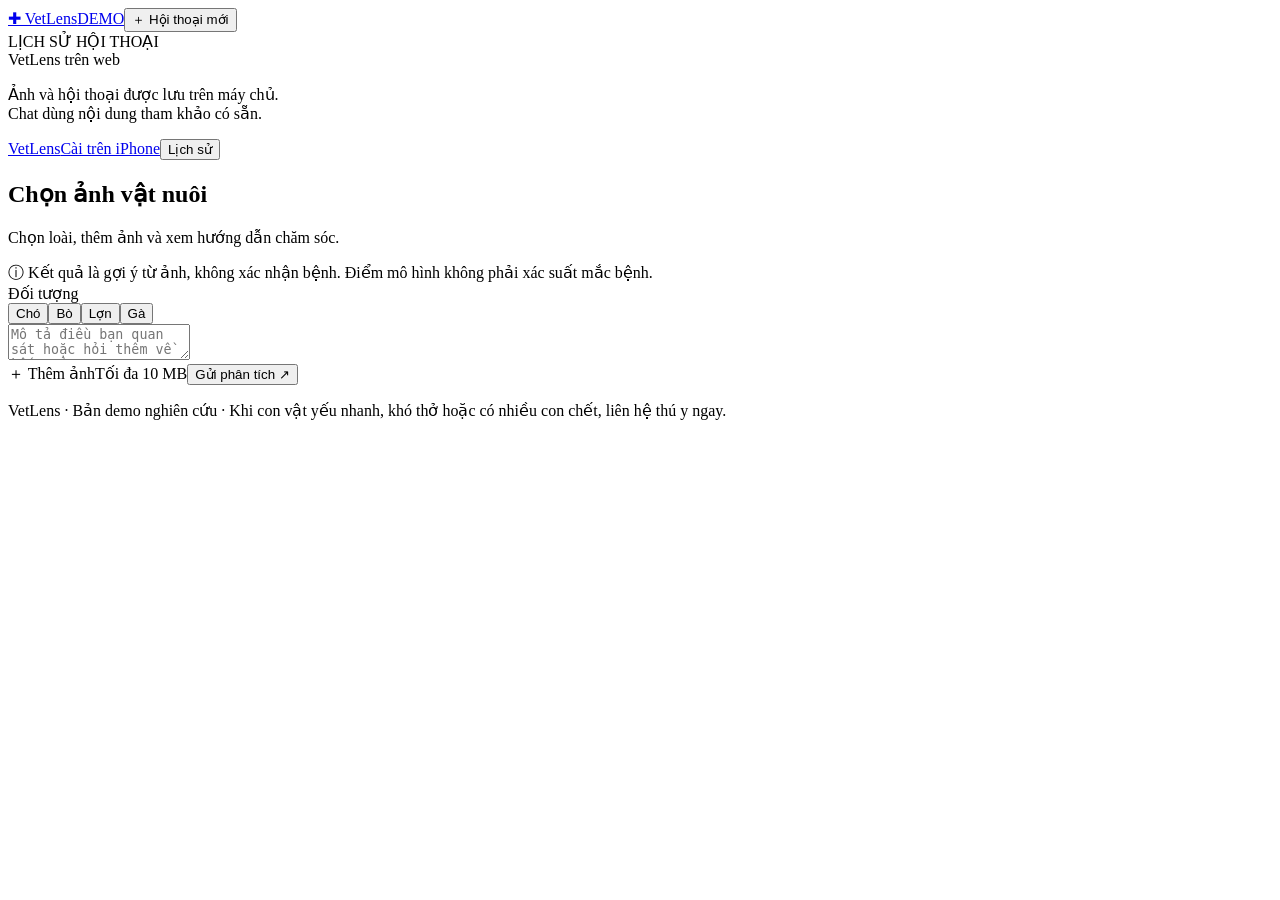
==== web/static/index.html @ fe1cc3b9 "Deploy VetLens web and iOS PWA with Render configuration" ====
<!doctype html>
<html lang="vi"><head><meta charset="utf-8"><meta name="viewport" content="width=device-width,initial-scale=1"><title>VetLens — Trợ lý sức khỏe vật nuôi</title><link rel="stylesheet" href="/static/style.css"><meta name="theme-color" content="#10533E"><meta name="apple-mobile-web-app-capable" content="yes"><meta name="apple-mobile-web-app-title" content="VetLens"><link rel="manifest" href="/static/manifest.webmanifest"><link rel="apple-touch-icon" href="/static/icons/apple-touch-icon.png"></head>
<body>
<aside><a class="brand" href="/"><span class="brand-icon">✚</span> VetLens<span class="demo">DEMO</span></a><button id="new" class="new">＋ Hội thoại mới</button><div class="section-label">LỊCH SỬ HỘI THOẠI</div><nav id="history" aria-label="Lịch sử hội thoại"></nav><div class="sidebar-bottom"><span class="dot"></span> VetLens trên web<p>Ảnh và hội thoại được lưu trên máy chủ.<br>Chat dùng nội dung tham khảo có sẵn.</p></div></aside>
<main><header><a class="brand" href="/">VetLens</a><a class="install-link" href="/install">Cài trên iPhone</a><button type="button" id="history-toggle">Lịch sử</button></header>
<section id="conversation" aria-live="polite"><div id="welcome"><h2>Chọn ảnh vật nuôi</h2><p>Chọn loài, thêm ảnh và xem hướng dẫn chăm sóc.</p></div><div id="messages"></div></section>
<section class="compose-area"><div class="notice">ⓘ Kết quả là gợi ý từ ảnh, không xác nhận bệnh. Điểm mô hình không phải xác suất mắc bệnh.</div><form id="composer"><div class="species-row"><span>Đối tượng</span><div id="species" role="group" aria-label="Chọn loài"><button type="button" data-species="dog" class="selected">Chó</button><button type="button" data-species="cattle">Bò</button><button type="button" data-species="pig">Lợn</button><button type="button" data-species="chicken">Gà</button></div></div><div id="hint" class="hint"></div><div id="attachment" hidden><img id="preview" alt="Ảnh chuẩn bị gửi"><span id="filename"></span><button type="button" id="remove" aria-label="Bỏ ảnh">×</button></div><textarea id="question" rows="2" maxlength="2000" placeholder="Mô tả điều bạn quan sát hoặc hỏi thêm về kết quả…" aria-label="Nội dung tin nhắn"></textarea><div class="composer-bottom"><label class="upload" for="file">＋ Thêm ảnh<input id="file" type="file" accept="image/jpeg,image/png,image/webp,image/bmp,image/tiff" hidden></label><span class="file-note">Tối đa 10 MB</span><button id="send" type="submit">Gửi phân tích <span>↗</span></button></div></form><p id="status" role="status"></p></section><footer>VetLens · Bản demo nghiên cứu · Khi con vật yếu nhanh, khó thở hoặc có nhiều con chết, liên hệ thú y ngay.</footer><p id="connection-state" role="status" hidden></p></main><script src="/static/app.js" defer></script><script src="/static/pwa.js" defer></script></body></html>
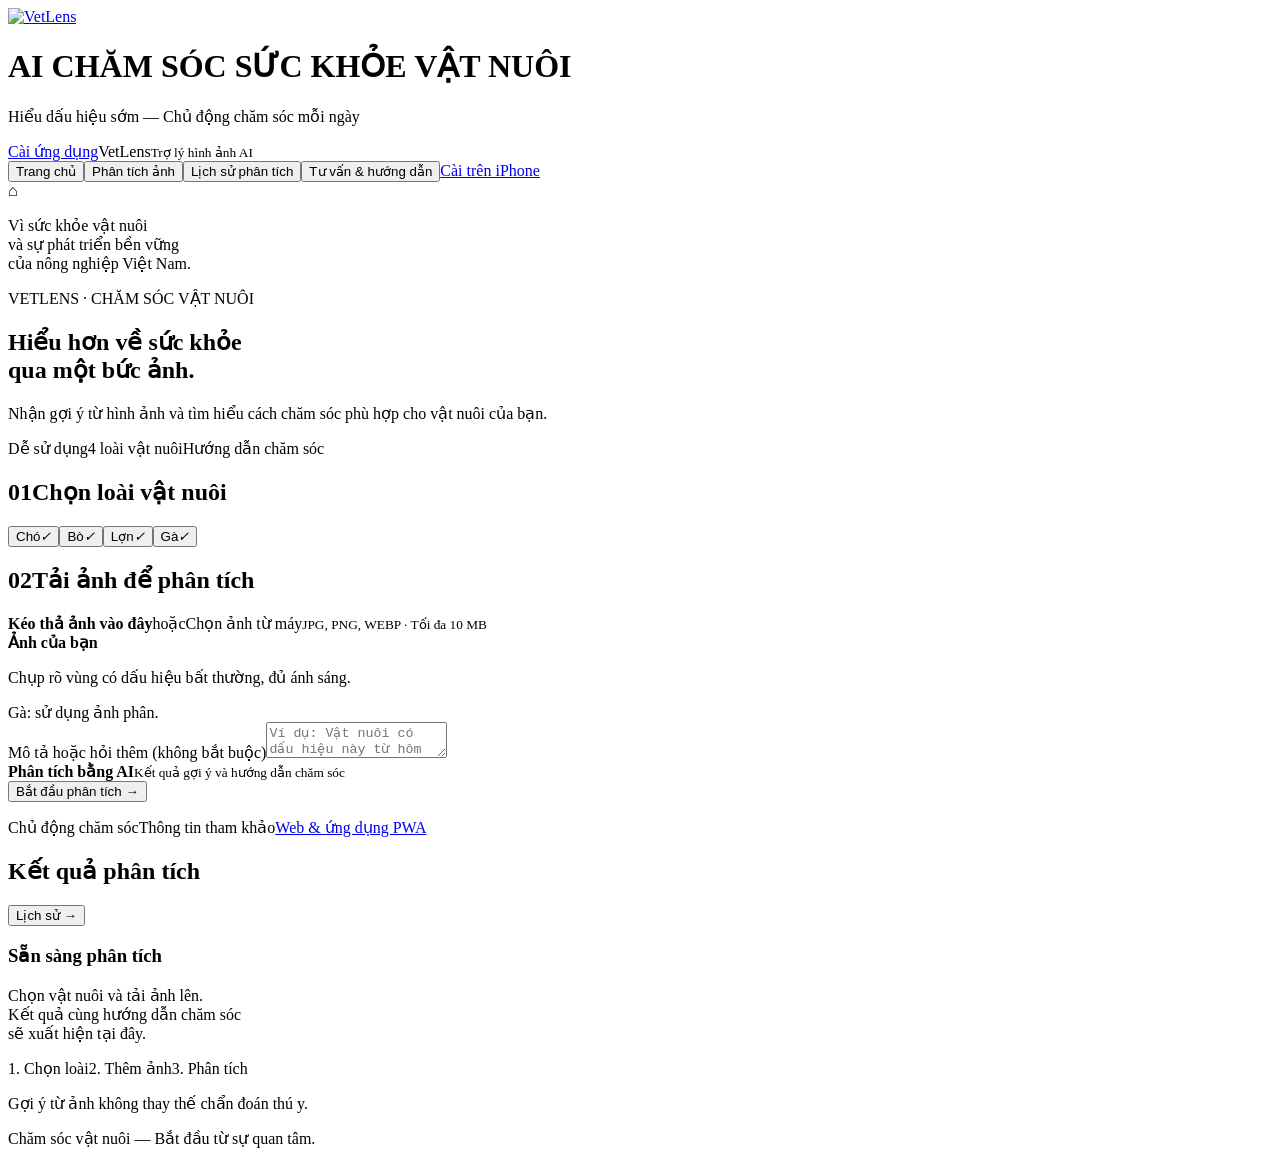
==== commit e04a13d7: "Redesign web dashboard with livestock banner, upload workspace and results panel" ====
--- a/web/static/index.html
+++ b/web/static/index.html
@@ -1,7 +1,12 @@
 <!doctype html>
-<html lang="vi"><head><meta charset="utf-8"><meta name="viewport" content="width=device-width,initial-scale=1"><title>VetLens — Trợ lý sức khỏe vật nuôi</title><link rel="stylesheet" href="/static/style.css"><meta name="theme-color" content="#10533E"><meta name="apple-mobile-web-app-capable" content="yes"><meta name="apple-mobile-web-app-title" content="VetLens"><link rel="manifest" href="/static/manifest.webmanifest"><link rel="apple-touch-icon" href="/static/icons/apple-touch-icon.png"></head>
+<html lang="vi"><head><meta charset="utf-8"><meta name="viewport" content="width=device-width,initial-scale=1"><title>VetLens — AI chăm sóc vật nuôi</title><meta name="theme-color" content="#064c48"><meta name="apple-mobile-web-app-capable" content="yes"><meta name="apple-mobile-web-app-title" content="VetLens"><link rel="manifest" href="/static/manifest.webmanifest"><link rel="apple-touch-icon" href="/static/icons/apple-touch-icon.png"><link rel="stylesheet" href="/static/style.css"><link rel="stylesheet" href="/static/dashboard.css"></head>
 <body>
-<aside><a class="brand" href="/"><span class="brand-icon">✚</span> VetLens<span class="demo">DEMO</span></a><button id="new" class="new">＋ Hội thoại mới</button><div class="section-label">LỊCH SỬ HỘI THOẠI</div><nav id="history" aria-label="Lịch sử hội thoại"></nav><div class="sidebar-bottom"><span class="dot"></span> VetLens trên web<p>Ảnh và hội thoại được lưu trên máy chủ.<br>Chat dùng nội dung tham khảo có sẵn.</p></div></aside>
-<main><header><a class="brand" href="/">VetLens</a><a class="install-link" href="/install">Cài trên iPhone</a><button type="button" id="history-toggle">Lịch sử</button></header>
-<section id="conversation" aria-live="polite"><div id="welcome"><h2>Chọn ảnh vật nuôi</h2><p>Chọn loài, thêm ảnh và xem hướng dẫn chăm sóc.</p></div><div id="messages"></div></section>
-<section class="compose-area"><div class="notice">ⓘ Kết quả là gợi ý từ ảnh, không xác nhận bệnh. Điểm mô hình không phải xác suất mắc bệnh.</div><form id="composer"><div class="species-row"><span>Đối tượng</span><div id="species" role="group" aria-label="Chọn loài"><button type="button" data-species="dog" class="selected">Chó</button><button type="button" data-species="cattle">Bò</button><button type="button" data-species="pig">Lợn</button><button type="button" data-species="chicken">Gà</button></div></div><div id="hint" class="hint"></div><div id="attachment" hidden><img id="preview" alt="Ảnh chuẩn bị gửi"><span id="filename"></span><button type="button" id="remove" aria-label="Bỏ ảnh">×</button></div><textarea id="question" rows="2" maxlength="2000" placeholder="Mô tả điều bạn quan sát hoặc hỏi thêm về kết quả…" aria-label="Nội dung tin nhắn"></textarea><div class="composer-bottom"><label class="upload" for="file">＋ Thêm ảnh<input id="file" type="file" accept="image/jpeg,image/png,image/webp,image/bmp,image/tiff" hidden></label><span class="file-note">Tối đa 10 MB</span><button id="send" type="submit">Gửi phân tích <span>↗</span></button></div></form><p id="status" role="status"></p></section><footer>VetLens · Bản demo nghiên cứu · Khi con vật yếu nhanh, khó thở hoặc có nhiều con chết, liên hệ thú y ngay.</footer><p id="connection-state" role="status" hidden></p></main><script src="/static/app.js" defer></script><script src="/static/pwa.js" defer></script></body></html>
+<header class="masthead"><a href="/" class="site-logo"><img src="/static/icons/icon-192.png" alt="VetLens"></a><div class="masthead-title"><h1>AI CHĂM SÓC SỨC KHỎE VẬT NUÔI</h1><p>Hiểu dấu hiệu sớm — Chủ động chăm sóc mỗi ngày</p></div><a class="install-link" href="/install"><span data-icon="phone"></span>Cài ứng dụng</a><span class="system-badge"><i></i><span>VetLens<small>Trợ lý hình ảnh AI</small></span></span></header>
+<aside><nav class="main-nav" aria-label="Điều hướng chính"><button class="nav-active" id="home-nav"><span data-icon="home"></span>Trang chủ</button><button id="analyze-nav"><span data-icon="scan"></span>Phân tích ảnh</button><button id="history-toggle"><span data-icon="history"></span>Lịch sử phân tích</button><button id="support-nav"><span data-icon="chat"></span>Tư vấn & hướng dẫn</button><a href="/install"><span data-icon="phone"></span>Cài trên iPhone</a></nav><div class="history-area" id="history-area" hidden><div class="section-label">HỘI THOẠI CỦA BẠN</div><button id="new" class="new">＋ Phân tích mới</button><nav id="history" aria-label="Lịch sử hội thoại"></nav></div><div class="sidebar-bottom"><div class="farm-decoration" aria-hidden="true">⌂</div><p>Vì sức khỏe vật nuôi<br>và sự phát triển bền vững<br>của nông nghiệp Việt Nam.</p><div class="sidebar-rule"></div></div></aside>
+<main class="dashboard"><section class="workspace"><section class="hero"><div class="hero-copy"><span class="hero-kicker"><span data-icon="scan"></span>VETLENS · CHĂM SÓC VẬT NUÔI</span><h2>Hiểu hơn về sức khỏe<br>qua một bức ảnh.</h2><p>Nhận gợi ý từ hình ảnh và tìm hiểu cách chăm sóc phù hợp cho vật nuôi của bạn.</p><div class="hero-features"><span><span data-icon="image"></span>Dễ sử dụng</span><span><span data-icon="leaf"></span>4 loài vật nuôi</span><span><span data-icon="book"></span>Hướng dẫn chăm sóc</span></div></div></section>
+<form id="composer"><section class="panel species-panel"><h2><span class="step">01</span>Chọn loài vật nuôi</h2><div id="species" role="group" aria-label="Chọn loài">
+<button type="button" data-species="dog" class="selected"><img src="/static/images/dog.jpg" alt=""><span>Chó</span><i aria-hidden="true">✓</i></button><button type="button" data-species="cattle"><img src="/static/images/cattle.jpg" alt=""><span>Bò</span><i aria-hidden="true">✓</i></button><button type="button" data-species="pig"><img src="/static/images/farm.jpg" alt=""><span>Lợn</span><i aria-hidden="true">✓</i></button><button type="button" data-species="chicken"><img src="/static/images/chicken.jpg" alt=""><span>Gà</span><i aria-hidden="true">✓</i></button></div><div id="hint" class="hint"></div></section>
+<section class="panel upload-panel"><h2><span class="step">02</span>Tải ảnh để phân tích</h2><div class="upload-grid"><div id="dropzone" class="dropzone"><span class="upload-icon" data-icon="upload"></span><strong>Kéo thả ảnh vào đây</strong><span class="or">hoặc</span><label class="upload" for="file"><span data-icon="image"></span>Chọn ảnh từ máy<input id="file" type="file" accept="image/jpeg,image/png,image/webp,image/bmp,image/tiff" hidden></label><small>JPG, PNG, WEBP · Tối đa 10 MB</small></div><div class="image-preview"><div id="preview-empty"><span data-icon="image"></span><strong>Ảnh của bạn</strong><p>Chụp rõ vùng có dấu hiệu bất thường, đủ ánh sáng.</p></div><div id="attachment" hidden><img id="preview" alt="Ảnh chuẩn bị gửi"><button type="button" id="remove" aria-label="Bỏ ảnh">×</button><span id="filename"></span></div><span class="preview-tip"><span data-icon="info"></span>Gà: sử dụng ảnh phân.</span></div></div><label class="question-label" for="question">Mô tả hoặc hỏi thêm <span>(không bắt buộc)</span></label><textarea id="question" rows="2" maxlength="2000" placeholder="Ví dụ: Vật nuôi có dấu hiệu này từ hôm qua…"></textarea><div class="analyze-strip"><div><span data-icon="scan"></span><span><strong>Phân tích bằng AI</strong><small>Kết quả gợi ý và hướng dẫn chăm sóc</small></span></div><button id="send" type="submit">Bắt đầu phân tích <span>→</span></button></div><p id="status" role="status"></p></section></form>
+<div class="workspace-footer"><span><span data-icon="leaf"></span>Chủ động chăm sóc</span><span><span data-icon="book"></span>Thông tin tham khảo</span><a href="/install"><span data-icon="phone"></span>Web & ứng dụng PWA</a></div></section>
+<section id="conversation" class="result-panel" aria-live="polite"><div class="results-heading"><h2><span data-icon="scan"></span>Kết quả phân tích</h2><button type="button" id="result-history">Lịch sử →</button></div><div id="welcome"><div class="empty-result-icon" data-icon="scan"></div><h3>Sẵn sàng phân tích</h3><p>Chọn vật nuôi và tải ảnh lên.<br>Kết quả cùng hướng dẫn chăm sóc<br>sẽ xuất hiện tại đây.</p><div class="empty-steps"><span>1. Chọn loài</span><span>2. Thêm ảnh</span><span>3. Phân tích</span></div></div><div id="messages"></div><p class="result-disclaimer">Gợi ý từ ảnh không thay thế chẩn đoán thú y.</p></section>
+<footer>Chăm sóc vật nuôi — Bắt đầu từ sự quan tâm.</footer></main><p id="connection-state" role="status" hidden></p><script src="/static/app.js" defer></script><script src="/static/dashboard.js" defer></script><script src="/static/pwa.js" defer></script></body></html>
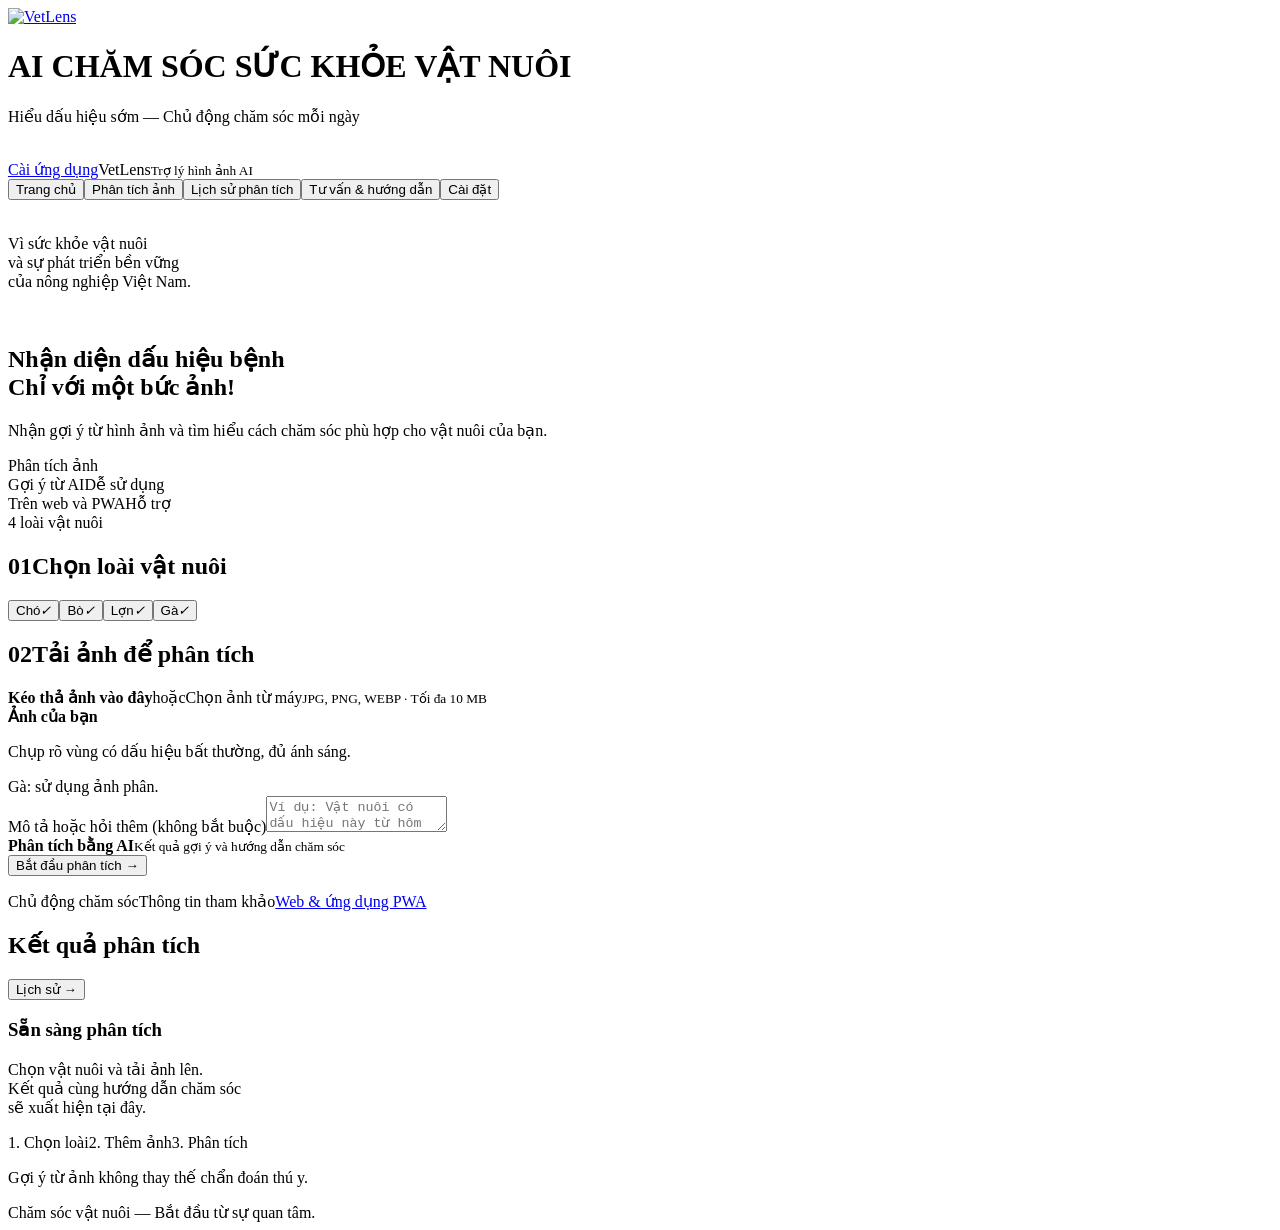
==== commit 16d4c3bb: "Refine reference banners, countryside sidebar and display settings" ====
--- a/web/static/index.html
+++ b/web/static/index.html
@@ -1,9 +1,9 @@
 <!doctype html>
 <html lang="vi"><head><meta charset="utf-8"><meta name="viewport" content="width=device-width,initial-scale=1"><title>VetLens — AI chăm sóc vật nuôi</title><meta name="theme-color" content="#064c48"><meta name="apple-mobile-web-app-capable" content="yes"><meta name="apple-mobile-web-app-title" content="VetLens"><link rel="manifest" href="/static/manifest.webmanifest"><link rel="apple-touch-icon" href="/static/icons/apple-touch-icon.png"><link rel="stylesheet" href="/static/style.css"><link rel="stylesheet" href="/static/dashboard.css"></head>
 <body>
-<header class="masthead"><a href="/" class="site-logo"><img src="/static/icons/icon-192.png" alt="VetLens"></a><div class="masthead-title"><h1>AI CHĂM SÓC SỨC KHỎE VẬT NUÔI</h1><p>Hiểu dấu hiệu sớm — Chủ động chăm sóc mỗi ngày</p></div><a class="install-link" href="/install"><span data-icon="phone"></span>Cài ứng dụng</a><span class="system-badge"><i></i><span>VetLens<small>Trợ lý hình ảnh AI</small></span></span></header>
-<aside><nav class="main-nav" aria-label="Điều hướng chính"><button class="nav-active" id="home-nav"><span data-icon="home"></span>Trang chủ</button><button id="analyze-nav"><span data-icon="scan"></span>Phân tích ảnh</button><button id="history-toggle"><span data-icon="history"></span>Lịch sử phân tích</button><button id="support-nav"><span data-icon="chat"></span>Tư vấn & hướng dẫn</button><a href="/install"><span data-icon="phone"></span>Cài trên iPhone</a></nav><div class="history-area" id="history-area" hidden><div class="section-label">HỘI THOẠI CỦA BẠN</div><button id="new" class="new">＋ Phân tích mới</button><nav id="history" aria-label="Lịch sử hội thoại"></nav></div><div class="sidebar-bottom"><div class="farm-decoration" aria-hidden="true">⌂</div><p>Vì sức khỏe vật nuôi<br>và sự phát triển bền vững<br>của nông nghiệp Việt Nam.</p><div class="sidebar-rule"></div></div></aside>
-<main class="dashboard"><section class="workspace"><section class="hero"><div class="hero-copy"><span class="hero-kicker"><span data-icon="scan"></span>VETLENS · CHĂM SÓC VẬT NUÔI</span><h2>Hiểu hơn về sức khỏe<br>qua một bức ảnh.</h2><p>Nhận gợi ý từ hình ảnh và tìm hiểu cách chăm sóc phù hợp cho vật nuôi của bạn.</p><div class="hero-features"><span><span data-icon="image"></span>Dễ sử dụng</span><span><span data-icon="leaf"></span>4 loài vật nuôi</span><span><span data-icon="book"></span>Hướng dẫn chăm sóc</span></div></div></section>
+<header class="masthead"><a href="/" class="site-logo"><img src="/static/icons/icon-192.png" alt="VetLens"></a><div class="masthead-title"><h1>AI CHĂM SÓC SỨC KHỎE VẬT NUÔI</h1><p>Hiểu dấu hiệu sớm — Chủ động chăm sóc mỗi ngày</p></div><div class="header-herd" aria-hidden="true"><img src="/static/images/farm.jpg" alt=""><img src="/static/images/cow-banner.jpg" alt=""><img src="/static/images/chicken.jpg" alt=""><img src="/static/images/dog.jpg" alt=""></div><a class="install-link" href="/install"><span data-icon="phone"></span>Cài ứng dụng</a><span class="system-badge"><i></i><span>VetLens<small>Trợ lý hình ảnh AI</small></span></span></header>
+<aside><nav class="main-nav" aria-label="Điều hướng chính"><button class="nav-active" id="home-nav"><span data-icon="home"></span>Trang chủ</button><button id="analyze-nav"><span data-icon="scan"></span>Phân tích ảnh</button><button id="history-toggle"><span data-icon="history"></span>Lịch sử phân tích</button><button id="support-nav"><span data-icon="chat"></span>Tư vấn & hướng dẫn</button><button id="settings-nav"><span data-icon="settings"></span>Cài đặt</button></nav><div class="history-area" id="history-area" hidden><div class="section-label">HỘI THOẠI CỦA BẠN</div><button id="new" class="new">＋ Phân tích mới</button><nav id="history" aria-label="Lịch sử hội thoại"></nav></div><div class="sidebar-bottom"><img class="farm-decoration" src="/static/images/countryside.svg" alt=""><p>Vì sức khỏe vật nuôi<br>và sự phát triển bền vững<br>của nông nghiệp Việt Nam.</p><div class="sidebar-rule"></div></div></aside>
+<main class="dashboard"><section class="workspace"><section class="hero"><img class="hero-animal" src="/static/images/cow-banner.jpg" alt=""><div class="hero-copy"><div class="hero-heading"><span class="hero-camera" data-icon="camera"></span><h2>Nhận diện dấu hiệu bệnh<br>Chỉ với một bức ảnh!</h2></div><p>Nhận gợi ý từ hình ảnh và tìm hiểu cách chăm sóc phù hợp cho vật nuôi của bạn.</p><div class="hero-features"><span><b data-icon="scan"></b><span>Phân tích ảnh<br>Gợi ý từ AI</span></span><span><b data-icon="camera"></b><span>Dễ sử dụng<br>Trên web và PWA</span></span><span><b data-icon="leaf"></b><span>Hỗ trợ<br>4 loài vật nuôi</span></span></div></div></section>
 <form id="composer"><section class="panel species-panel"><h2><span class="step">01</span>Chọn loài vật nuôi</h2><div id="species" role="group" aria-label="Chọn loài">
 <button type="button" data-species="dog" class="selected"><img src="/static/images/dog.jpg" alt=""><span>Chó</span><i aria-hidden="true">✓</i></button><button type="button" data-species="cattle"><img src="/static/images/cattle.jpg" alt=""><span>Bò</span><i aria-hidden="true">✓</i></button><button type="button" data-species="pig"><img src="/static/images/farm.jpg" alt=""><span>Lợn</span><i aria-hidden="true">✓</i></button><button type="button" data-species="chicken"><img src="/static/images/chicken.jpg" alt=""><span>Gà</span><i aria-hidden="true">✓</i></button></div><div id="hint" class="hint"></div></section>
 <section class="panel upload-panel"><h2><span class="step">02</span>Tải ảnh để phân tích</h2><div class="upload-grid"><div id="dropzone" class="dropzone"><span class="upload-icon" data-icon="upload"></span><strong>Kéo thả ảnh vào đây</strong><span class="or">hoặc</span><label class="upload" for="file"><span data-icon="image"></span>Chọn ảnh từ máy<input id="file" type="file" accept="image/jpeg,image/png,image/webp,image/bmp,image/tiff" hidden></label><small>JPG, PNG, WEBP · Tối đa 10 MB</small></div><div class="image-preview"><div id="preview-empty"><span data-icon="image"></span><strong>Ảnh của bạn</strong><p>Chụp rõ vùng có dấu hiệu bất thường, đủ ánh sáng.</p></div><div id="attachment" hidden><img id="preview" alt="Ảnh chuẩn bị gửi"><button type="button" id="remove" aria-label="Bỏ ảnh">×</button><span id="filename"></span></div><span class="preview-tip"><span data-icon="info"></span>Gà: sử dụng ảnh phân.</span></div></div><label class="question-label" for="question">Mô tả hoặc hỏi thêm <span>(không bắt buộc)</span></label><textarea id="question" rows="2" maxlength="2000" placeholder="Ví dụ: Vật nuôi có dấu hiệu này từ hôm qua…"></textarea><div class="analyze-strip"><div><span data-icon="scan"></span><span><strong>Phân tích bằng AI</strong><small>Kết quả gợi ý và hướng dẫn chăm sóc</small></span></div><button id="send" type="submit">Bắt đầu phân tích <span>→</span></button></div><p id="status" role="status"></p></section></form>
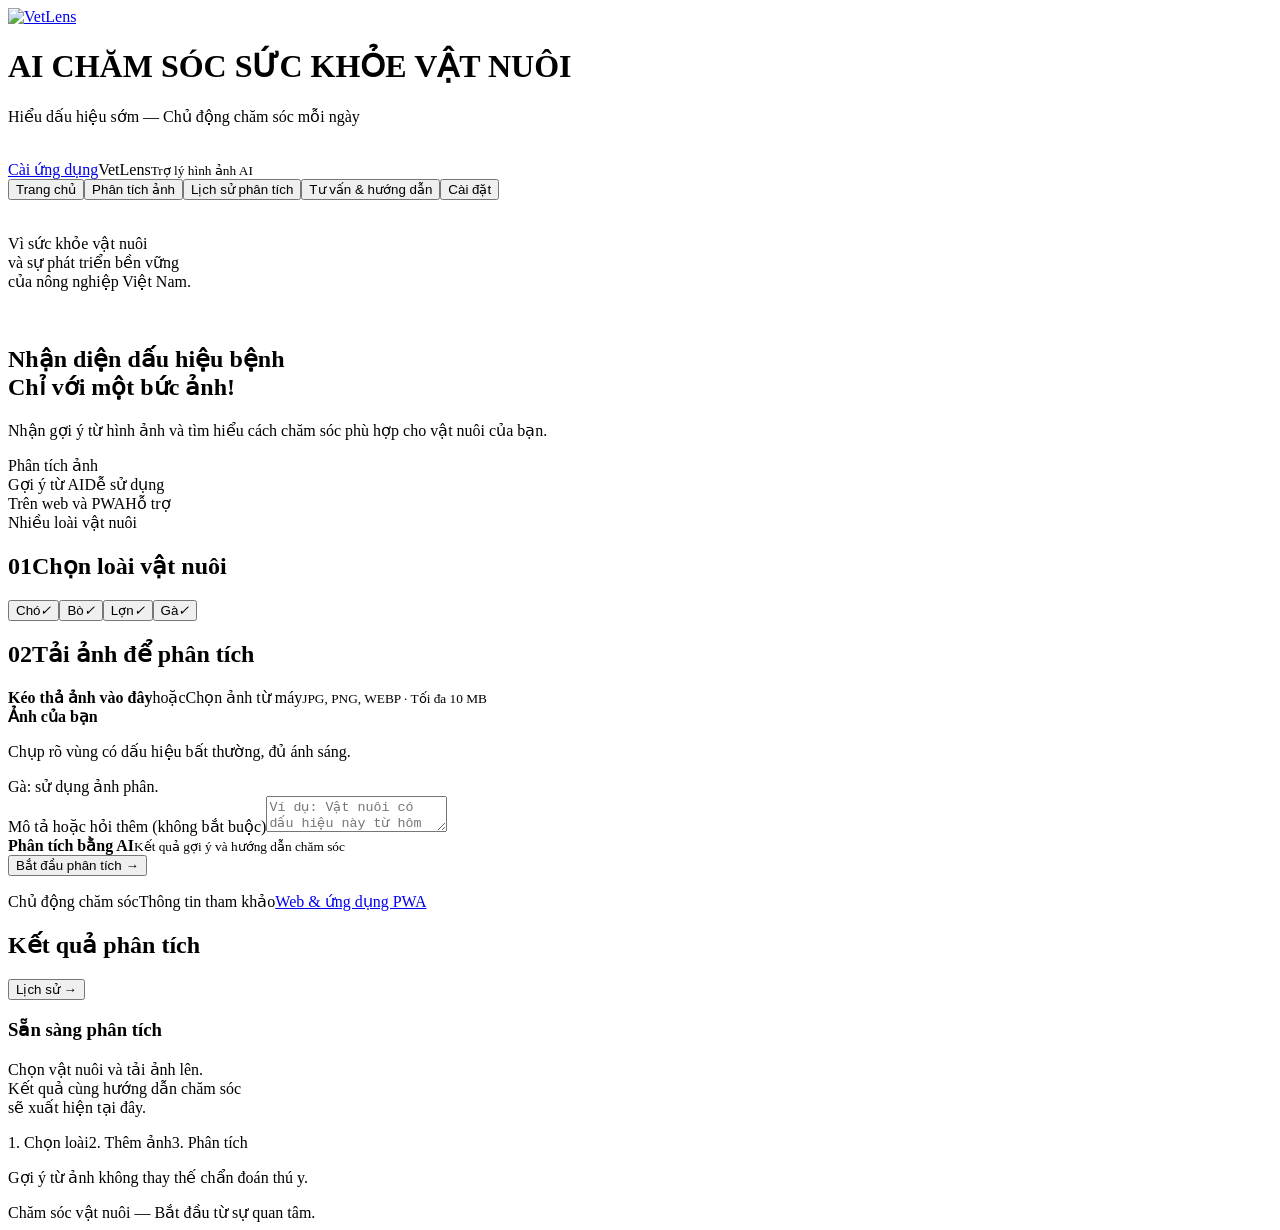
==== commit a56acc07: "Deploy selected cattle and chicken retraining checkpoints" ====
--- a/web/static/index.html
+++ b/web/static/index.html
@@ -1,9 +1,9 @@
 <!doctype html>
-<html lang="vi"><head><meta charset="utf-8"><meta name="viewport" content="width=device-width,initial-scale=1"><title>VetLens — AI chăm sóc vật nuôi</title><meta name="theme-color" content="#064c48"><meta name="apple-mobile-web-app-capable" content="yes"><meta name="apple-mobile-web-app-title" content="VetLens"><link rel="manifest" href="/static/manifest.webmanifest"><link rel="apple-touch-icon" href="/static/icons/apple-touch-icon.png"><link rel="stylesheet" href="/static/style.css"><link rel="stylesheet" href="/static/dashboard.css"></head>
+<html lang="vi"><head><meta charset="utf-8"><meta name="viewport" content="width=device-width,initial-scale=1"><title>VetLens — AI chăm sóc vật nuôi</title><meta name="theme-color" content="#064c48"><meta name="apple-mobile-web-app-capable" content="yes"><meta name="apple-mobile-web-app-title" content="VetLens"><link rel="manifest" href="/static/manifest.webmanifest"><link rel="apple-touch-icon" href="/static/icons/apple-touch-icon.png"><link rel="stylesheet" href="/static/style.css"><link rel="stylesheet" href="/static/dashboard.css"><link rel="stylesheet" href="/static/result-panel.css"></head>
 <body>
 <header class="masthead"><a href="/" class="site-logo"><img src="/static/icons/icon-192.png" alt="VetLens"></a><div class="masthead-title"><h1>AI CHĂM SÓC SỨC KHỎE VẬT NUÔI</h1><p>Hiểu dấu hiệu sớm — Chủ động chăm sóc mỗi ngày</p></div><div class="header-herd" aria-hidden="true"><img src="/static/images/farm.jpg" alt=""><img src="/static/images/cow-banner.jpg" alt=""><img src="/static/images/chicken.jpg" alt=""><img src="/static/images/dog.jpg" alt=""></div><a class="install-link" href="/install"><span data-icon="phone"></span>Cài ứng dụng</a><span class="system-badge"><i></i><span>VetLens<small>Trợ lý hình ảnh AI</small></span></span></header>
 <aside><nav class="main-nav" aria-label="Điều hướng chính"><button class="nav-active" id="home-nav"><span data-icon="home"></span>Trang chủ</button><button id="analyze-nav"><span data-icon="scan"></span>Phân tích ảnh</button><button id="history-toggle"><span data-icon="history"></span>Lịch sử phân tích</button><button id="support-nav"><span data-icon="chat"></span>Tư vấn & hướng dẫn</button><button id="settings-nav"><span data-icon="settings"></span>Cài đặt</button></nav><div class="history-area" id="history-area" hidden><div class="section-label">HỘI THOẠI CỦA BẠN</div><button id="new" class="new">＋ Phân tích mới</button><nav id="history" aria-label="Lịch sử hội thoại"></nav></div><div class="sidebar-bottom"><img class="farm-decoration" src="/static/images/countryside.svg" alt=""><p>Vì sức khỏe vật nuôi<br>và sự phát triển bền vững<br>của nông nghiệp Việt Nam.</p><div class="sidebar-rule"></div></div></aside>
-<main class="dashboard"><section class="workspace"><section class="hero"><img class="hero-animal" src="/static/images/cow-banner.jpg" alt=""><div class="hero-copy"><div class="hero-heading"><span class="hero-camera" data-icon="camera"></span><h2>Nhận diện dấu hiệu bệnh<br>Chỉ với một bức ảnh!</h2></div><p>Nhận gợi ý từ hình ảnh và tìm hiểu cách chăm sóc phù hợp cho vật nuôi của bạn.</p><div class="hero-features"><span><b data-icon="scan"></b><span>Phân tích ảnh<br>Gợi ý từ AI</span></span><span><b data-icon="camera"></b><span>Dễ sử dụng<br>Trên web và PWA</span></span><span><b data-icon="leaf"></b><span>Hỗ trợ<br>4 loài vật nuôi</span></span></div></div></section>
+<main class="dashboard"><section class="workspace"><section class="hero"><img class="hero-animal" src="/static/images/cow-banner.jpg" alt=""><div class="hero-copy"><div class="hero-heading"><span class="hero-camera" data-icon="camera"></span><h2>Nhận diện dấu hiệu bệnh<br>Chỉ với một bức ảnh!</h2></div><p>Nhận gợi ý từ hình ảnh và tìm hiểu cách chăm sóc phù hợp cho vật nuôi của bạn.</p><div class="hero-features"><span><b data-icon="scan"></b><span>Phân tích ảnh<br>Gợi ý từ AI</span></span><span><b data-icon="camera"></b><span>Dễ sử dụng<br>Trên web và PWA</span></span><span><b data-icon="leaf"></b><span>Hỗ trợ<br>Nhiều loài vật nuôi</span></span></div></div></section>
 <form id="composer"><section class="panel species-panel"><h2><span class="step">01</span>Chọn loài vật nuôi</h2><div id="species" role="group" aria-label="Chọn loài">
 <button type="button" data-species="dog" class="selected"><img src="/static/images/dog.jpg" alt=""><span>Chó</span><i aria-hidden="true">✓</i></button><button type="button" data-species="cattle"><img src="/static/images/cattle.jpg" alt=""><span>Bò</span><i aria-hidden="true">✓</i></button><button type="button" data-species="pig"><img src="/static/images/farm.jpg" alt=""><span>Lợn</span><i aria-hidden="true">✓</i></button><button type="button" data-species="chicken"><img src="/static/images/chicken.jpg" alt=""><span>Gà</span><i aria-hidden="true">✓</i></button></div><div id="hint" class="hint"></div></section>
 <section class="panel upload-panel"><h2><span class="step">02</span>Tải ảnh để phân tích</h2><div class="upload-grid"><div id="dropzone" class="dropzone"><span class="upload-icon" data-icon="upload"></span><strong>Kéo thả ảnh vào đây</strong><span class="or">hoặc</span><label class="upload" for="file"><span data-icon="image"></span>Chọn ảnh từ máy<input id="file" type="file" accept="image/jpeg,image/png,image/webp,image/bmp,image/tiff" hidden></label><small>JPG, PNG, WEBP · Tối đa 10 MB</small></div><div class="image-preview"><div id="preview-empty"><span data-icon="image"></span><strong>Ảnh của bạn</strong><p>Chụp rõ vùng có dấu hiệu bất thường, đủ ánh sáng.</p></div><div id="attachment" hidden><img id="preview" alt="Ảnh chuẩn bị gửi"><button type="button" id="remove" aria-label="Bỏ ảnh">×</button><span id="filename"></span></div><span class="preview-tip"><span data-icon="info"></span>Gà: sử dụng ảnh phân.</span></div></div><label class="question-label" for="question">Mô tả hoặc hỏi thêm <span>(không bắt buộc)</span></label><textarea id="question" rows="2" maxlength="2000" placeholder="Ví dụ: Vật nuôi có dấu hiệu này từ hôm qua…"></textarea><div class="analyze-strip"><div><span data-icon="scan"></span><span><strong>Phân tích bằng AI</strong><small>Kết quả gợi ý và hướng dẫn chăm sóc</small></span></div><button id="send" type="submit">Bắt đầu phân tích <span>→</span></button></div><p id="status" role="status"></p></section></form>
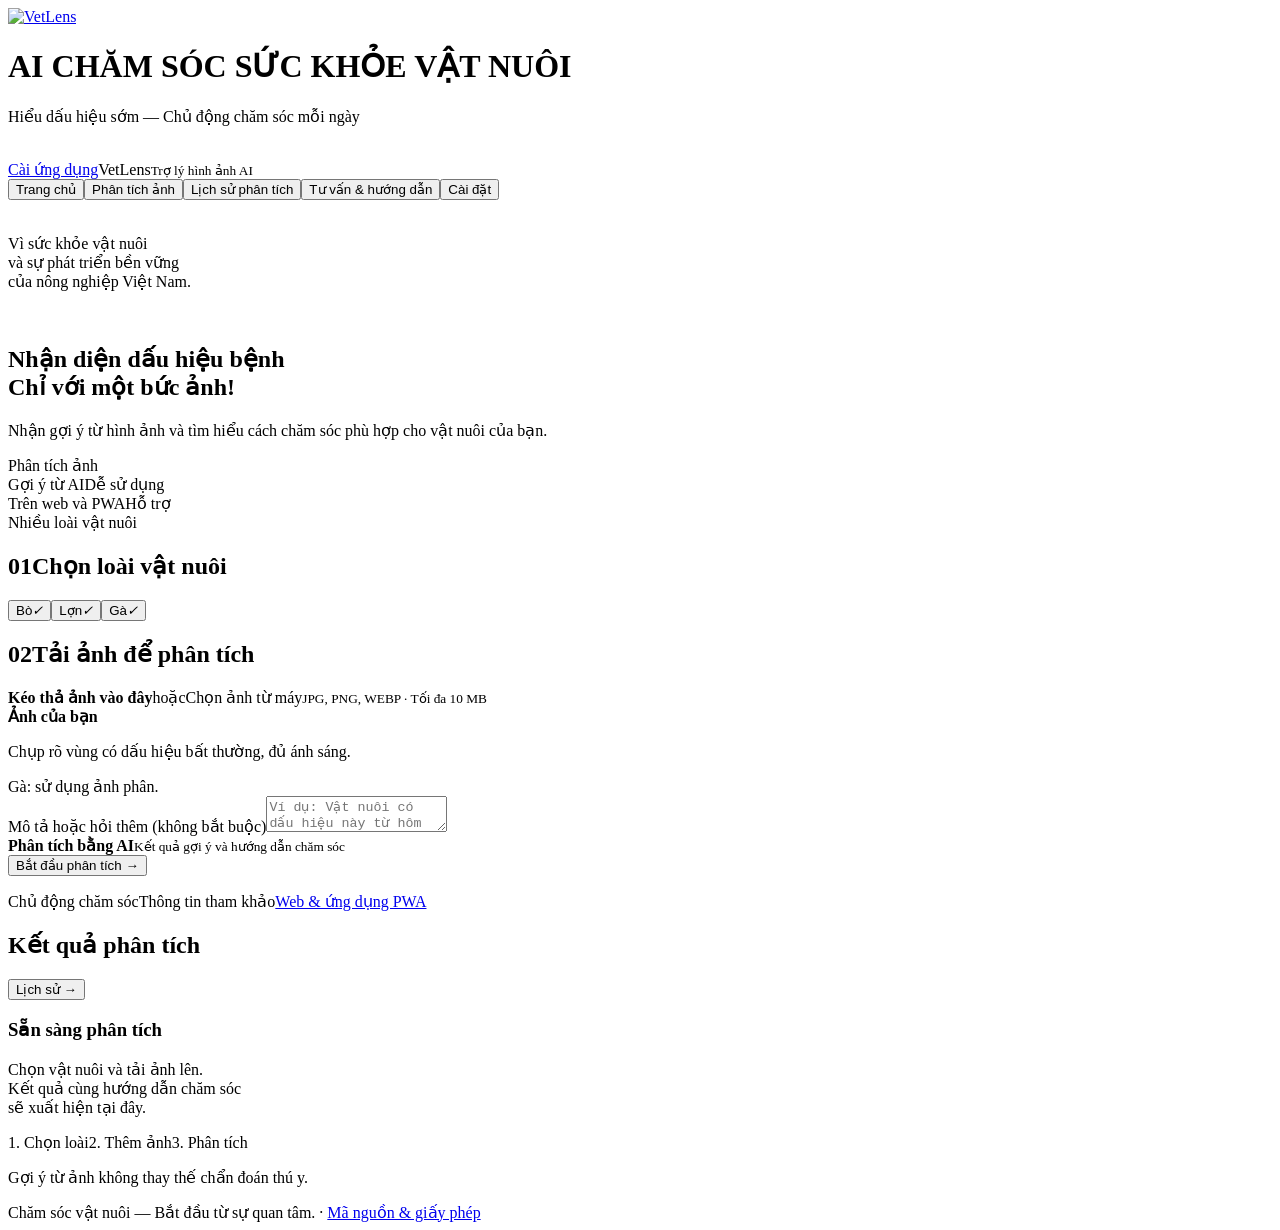
==== commit b5d59de9: "Update VetLens web to three species and round3 models Remove dog diagnosis, add chicken fecal/body r" ====
--- a/web/static/index.html
+++ b/web/static/index.html
@@ -1,12 +1,12 @@
 <!doctype html>
 <html lang="vi"><head><meta charset="utf-8"><meta name="viewport" content="width=device-width,initial-scale=1"><title>VetLens — AI chăm sóc vật nuôi</title><meta name="theme-color" content="#064c48"><meta name="apple-mobile-web-app-capable" content="yes"><meta name="apple-mobile-web-app-title" content="VetLens"><link rel="manifest" href="/static/manifest.webmanifest"><link rel="apple-touch-icon" href="/static/icons/apple-touch-icon.png"><link rel="stylesheet" href="/static/style.css"><link rel="stylesheet" href="/static/dashboard.css"><link rel="stylesheet" href="/static/result-panel.css"></head>
 <body>
-<header class="masthead"><a href="/" class="site-logo"><img src="/static/icons/icon-192.png" alt="VetLens"></a><div class="masthead-title"><h1>AI CHĂM SÓC SỨC KHỎE VẬT NUÔI</h1><p>Hiểu dấu hiệu sớm — Chủ động chăm sóc mỗi ngày</p></div><div class="header-herd" aria-hidden="true"><img src="/static/images/farm.jpg" alt=""><img src="/static/images/cow-banner.jpg" alt=""><img src="/static/images/chicken.jpg" alt=""><img src="/static/images/dog.jpg" alt=""></div><a class="install-link" href="/install"><span data-icon="phone"></span>Cài ứng dụng</a><span class="system-badge"><i></i><span>VetLens<small>Trợ lý hình ảnh AI</small></span></span></header>
+<header class="masthead"><a href="/" class="site-logo"><img src="/static/icons/icon-192.png" alt="VetLens"></a><div class="masthead-title"><h1>AI CHĂM SÓC SỨC KHỎE VẬT NUÔI</h1><p>Hiểu dấu hiệu sớm — Chủ động chăm sóc mỗi ngày</p></div><div class="header-herd" aria-hidden="true"><img src="/static/images/farm.jpg" alt=""><img src="/static/images/cow-banner.jpg" alt=""><img src="/static/images/chicken.jpg" alt=""></div><a class="install-link" href="/install"><span data-icon="phone"></span>Cài ứng dụng</a><span class="system-badge"><i></i><span>VetLens<small>Trợ lý hình ảnh AI</small></span></span></header>
 <aside><nav class="main-nav" aria-label="Điều hướng chính"><button class="nav-active" id="home-nav"><span data-icon="home"></span>Trang chủ</button><button id="analyze-nav"><span data-icon="scan"></span>Phân tích ảnh</button><button id="history-toggle"><span data-icon="history"></span>Lịch sử phân tích</button><button id="support-nav"><span data-icon="chat"></span>Tư vấn & hướng dẫn</button><button id="settings-nav"><span data-icon="settings"></span>Cài đặt</button></nav><div class="history-area" id="history-area" hidden><div class="section-label">HỘI THOẠI CỦA BẠN</div><button id="new" class="new">＋ Phân tích mới</button><nav id="history" aria-label="Lịch sử hội thoại"></nav></div><div class="sidebar-bottom"><img class="farm-decoration" src="/static/images/countryside.svg" alt=""><p>Vì sức khỏe vật nuôi<br>và sự phát triển bền vững<br>của nông nghiệp Việt Nam.</p><div class="sidebar-rule"></div></div></aside>
 <main class="dashboard"><section class="workspace"><section class="hero"><img class="hero-animal" src="/static/images/cow-banner.jpg" alt=""><div class="hero-copy"><div class="hero-heading"><span class="hero-camera" data-icon="camera"></span><h2>Nhận diện dấu hiệu bệnh<br>Chỉ với một bức ảnh!</h2></div><p>Nhận gợi ý từ hình ảnh và tìm hiểu cách chăm sóc phù hợp cho vật nuôi của bạn.</p><div class="hero-features"><span><b data-icon="scan"></b><span>Phân tích ảnh<br>Gợi ý từ AI</span></span><span><b data-icon="camera"></b><span>Dễ sử dụng<br>Trên web và PWA</span></span><span><b data-icon="leaf"></b><span>Hỗ trợ<br>Nhiều loài vật nuôi</span></span></div></div></section>
 <form id="composer"><section class="panel species-panel"><h2><span class="step">01</span>Chọn loài vật nuôi</h2><div id="species" role="group" aria-label="Chọn loài">
-<button type="button" data-species="dog" class="selected"><img src="/static/images/dog.jpg" alt=""><span>Chó</span><i aria-hidden="true">✓</i></button><button type="button" data-species="cattle"><img src="/static/images/cattle.jpg" alt=""><span>Bò</span><i aria-hidden="true">✓</i></button><button type="button" data-species="pig"><img src="/static/images/farm.jpg" alt=""><span>Lợn</span><i aria-hidden="true">✓</i></button><button type="button" data-species="chicken"><img src="/static/images/chicken.jpg" alt=""><span>Gà</span><i aria-hidden="true">✓</i></button></div><div id="hint" class="hint"></div></section>
+<button type="button" data-species="cattle" class="selected"><img src="/static/images/cattle.jpg" alt=""><span>Bò</span><i aria-hidden="true">✓</i></button><button type="button" data-species="pig"><img src="/static/images/farm.jpg" alt=""><span>Lợn</span><i aria-hidden="true">✓</i></button><button type="button" data-species="chicken"><img src="/static/images/chicken.jpg" alt=""><span>Gà</span><i aria-hidden="true">✓</i></button></div><label id="chicken-input-row" class="chicken-input-row" hidden>Loại ảnh gà<select id="chicken-input"><option value="fecal">Ảnh phân</option><option value="body">Ảnh toàn thân / vùng bệnh bên ngoài</option></select></label><div id="hint" class="hint"></div></section>
 <section class="panel upload-panel"><h2><span class="step">02</span>Tải ảnh để phân tích</h2><div class="upload-grid"><div id="dropzone" class="dropzone"><span class="upload-icon" data-icon="upload"></span><strong>Kéo thả ảnh vào đây</strong><span class="or">hoặc</span><label class="upload" for="file"><span data-icon="image"></span>Chọn ảnh từ máy<input id="file" type="file" accept="image/jpeg,image/png,image/webp,image/bmp,image/tiff" hidden></label><small>JPG, PNG, WEBP · Tối đa 10 MB</small></div><div class="image-preview"><div id="preview-empty"><span data-icon="image"></span><strong>Ảnh của bạn</strong><p>Chụp rõ vùng có dấu hiệu bất thường, đủ ánh sáng.</p></div><div id="attachment" hidden><img id="preview" alt="Ảnh chuẩn bị gửi"><button type="button" id="remove" aria-label="Bỏ ảnh">×</button><span id="filename"></span></div><span class="preview-tip"><span data-icon="info"></span>Gà: sử dụng ảnh phân.</span></div></div><label class="question-label" for="question">Mô tả hoặc hỏi thêm <span>(không bắt buộc)</span></label><textarea id="question" rows="2" maxlength="2000" placeholder="Ví dụ: Vật nuôi có dấu hiệu này từ hôm qua…"></textarea><div class="analyze-strip"><div><span data-icon="scan"></span><span><strong>Phân tích bằng AI</strong><small>Kết quả gợi ý và hướng dẫn chăm sóc</small></span></div><button id="send" type="submit">Bắt đầu phân tích <span>→</span></button></div><p id="status" role="status"></p></section></form>
 <div class="workspace-footer"><span><span data-icon="leaf"></span>Chủ động chăm sóc</span><span><span data-icon="book"></span>Thông tin tham khảo</span><a href="/install"><span data-icon="phone"></span>Web & ứng dụng PWA</a></div></section>
 <section id="conversation" class="result-panel" aria-live="polite"><div class="results-heading"><h2><span data-icon="scan"></span>Kết quả phân tích</h2><button type="button" id="result-history">Lịch sử →</button></div><div id="welcome"><div class="empty-result-icon" data-icon="scan"></div><h3>Sẵn sàng phân tích</h3><p>Chọn vật nuôi và tải ảnh lên.<br>Kết quả cùng hướng dẫn chăm sóc<br>sẽ xuất hiện tại đây.</p><div class="empty-steps"><span>1. Chọn loài</span><span>2. Thêm ảnh</span><span>3. Phân tích</span></div></div><div id="messages"></div><p class="result-disclaimer">Gợi ý từ ảnh không thay thế chẩn đoán thú y.</p></section>
-<footer>Chăm sóc vật nuôi — Bắt đầu từ sự quan tâm.</footer></main><p id="connection-state" role="status" hidden></p><script src="/static/app.js" defer></script><script src="/static/dashboard.js" defer></script><script src="/static/pwa.js" defer></script></body></html>+<footer>Chăm sóc vật nuôi — Bắt đầu từ sự quan tâm. · <a href="https://github.com/aichandoanbenh-oss/aichandoanbenh" target="_blank" rel="noopener noreferrer">Mã nguồn &amp; giấy phép</a></footer></main><p id="connection-state" role="status" hidden></p><script src="/static/app.js" defer></script><script src="/static/dashboard.js" defer></script><script src="/static/pwa.js" defer></script></body></html>
